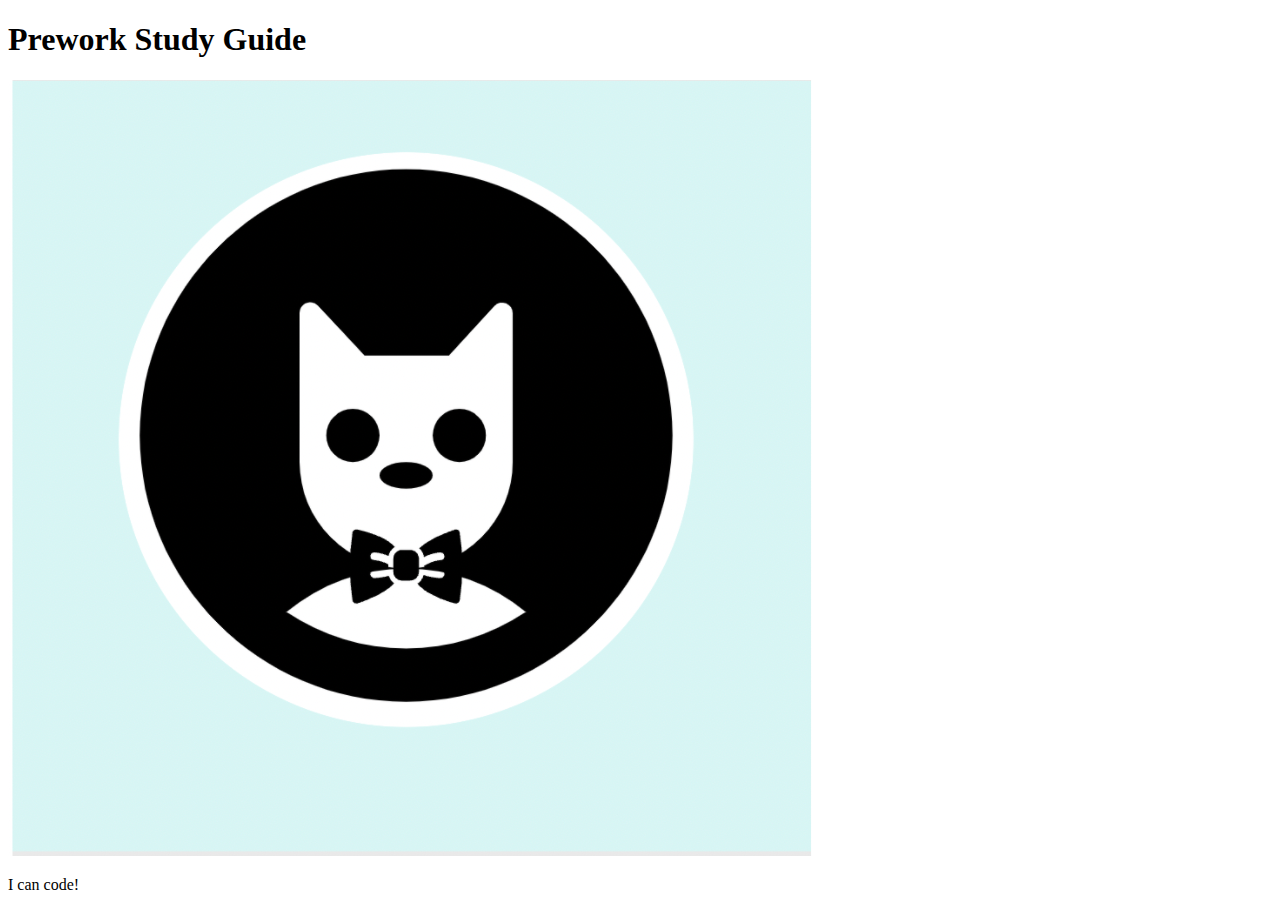
==== prework-study-guide/index.html @ 4b151e0a "add starter code" ====
<!DOCTYPE html>
<html lang="en">
  <head>
    <meta charset="UTF-8" />
    <meta http-equiv="X-UA-Compatible" content="IE=edge" />
    <meta name="viewport" content="width=device-width, initial-scale=1.0" />
    <title>Prework Study Guide</title>
  </head>
  <body>
    <header id="top">
      <h1>Prework Study Guide</h1>
      <img src="./assets/bowtie-cat.png" alt="Profile image of cat wearing a bow tie." />
    </header>
    <main>
      <!-- Student code goes here -->
    </main>

    <footer>
      <p>I can code!</p>
    </footer>
  </body>
</html>
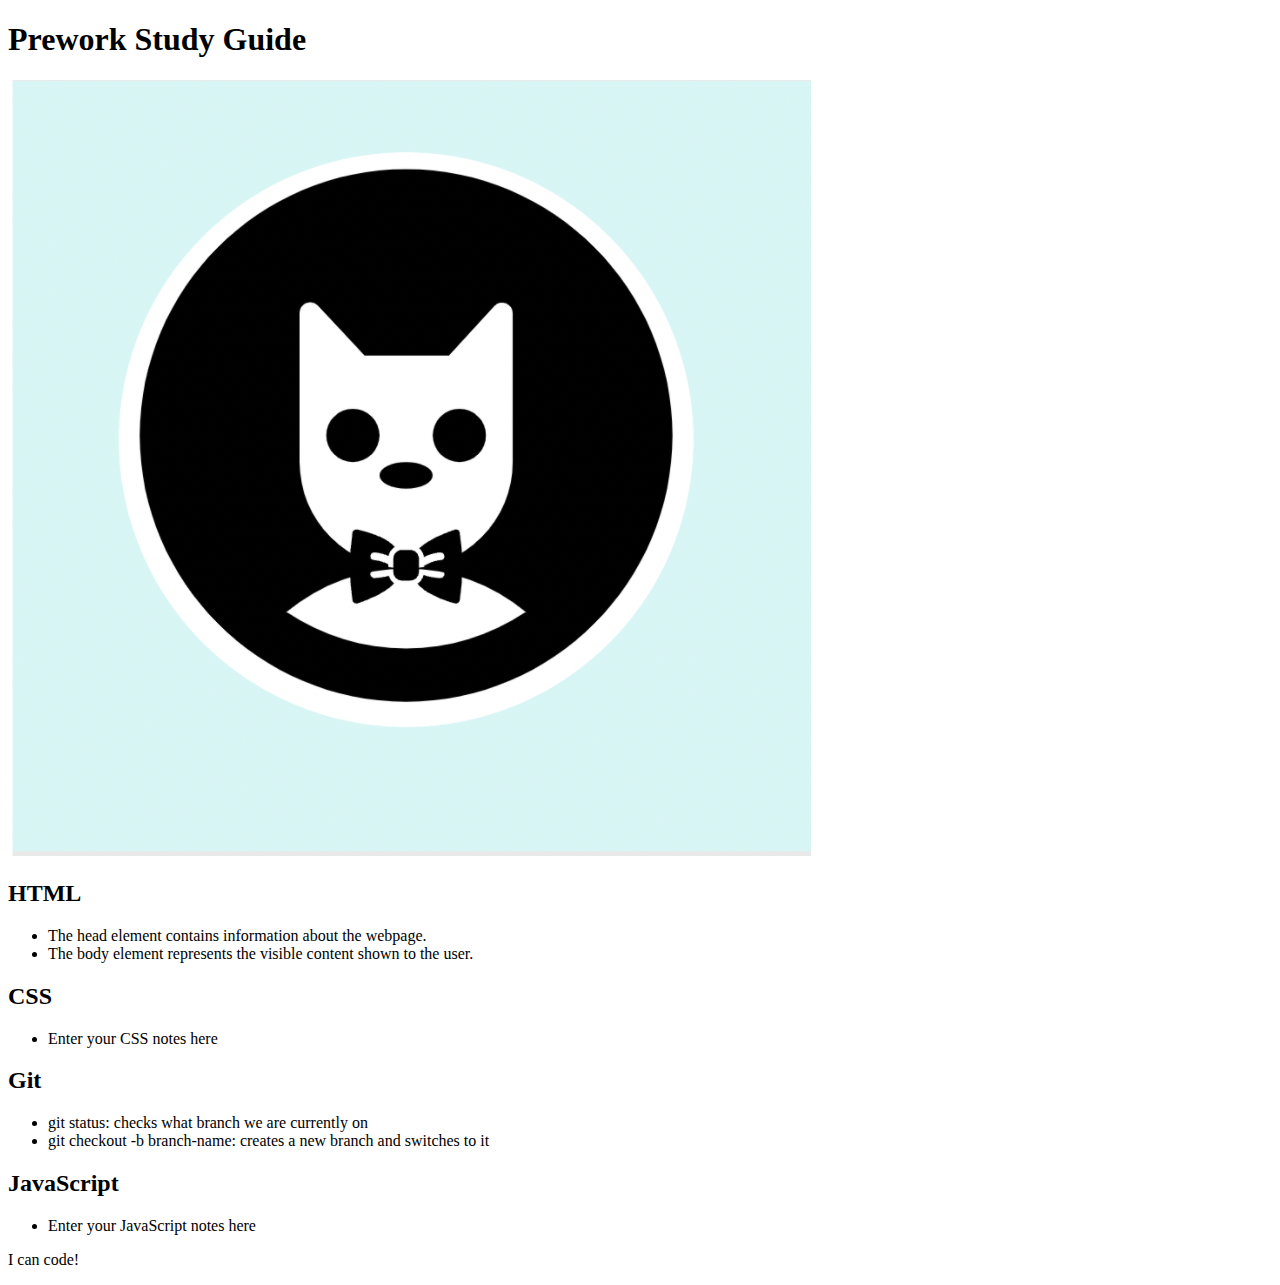
==== commit 7baf14a8: "added code to HTML file" ====
--- a/prework-study-guide/index.html
+++ b/prework-study-guide/index.html
@@ -12,7 +12,35 @@
       <img src="./assets/bowtie-cat.png" alt="Profile image of cat wearing a bow tie." />
     </header>
     <main>
-      <!-- Student code goes here -->
+      <section class="card" id="html-section">
+        <h2>HTML</h2>
+        <ul>
+          <li>The head element contains information about the webpage.</li>
+          <li>The body element represents the visible content shown to the user.</li>
+        </ul>
+      </section>
+   
+      <section class="card" id="css-section">
+        <h2>CSS</h2>
+        <ul>
+          <li>Enter your CSS notes here</li>
+        </ul>
+      </section>
+   
+      <section class="card" id="git-section">
+       <h2>Git</h2>
+        <ul>
+          <li>git status: checks what branch we are currently on</li>
+          <li>git checkout -b branch-name: creates a new branch and switches to it</li>
+        </ul>
+      </section>
+   
+      <section class="card" id="javascript-section">
+        <h2>JavaScript</h2>
+        <ul>
+          <li>Enter your JavaScript notes here</li>
+        </ul>
+      </section>
     </main>
 
     <footer>
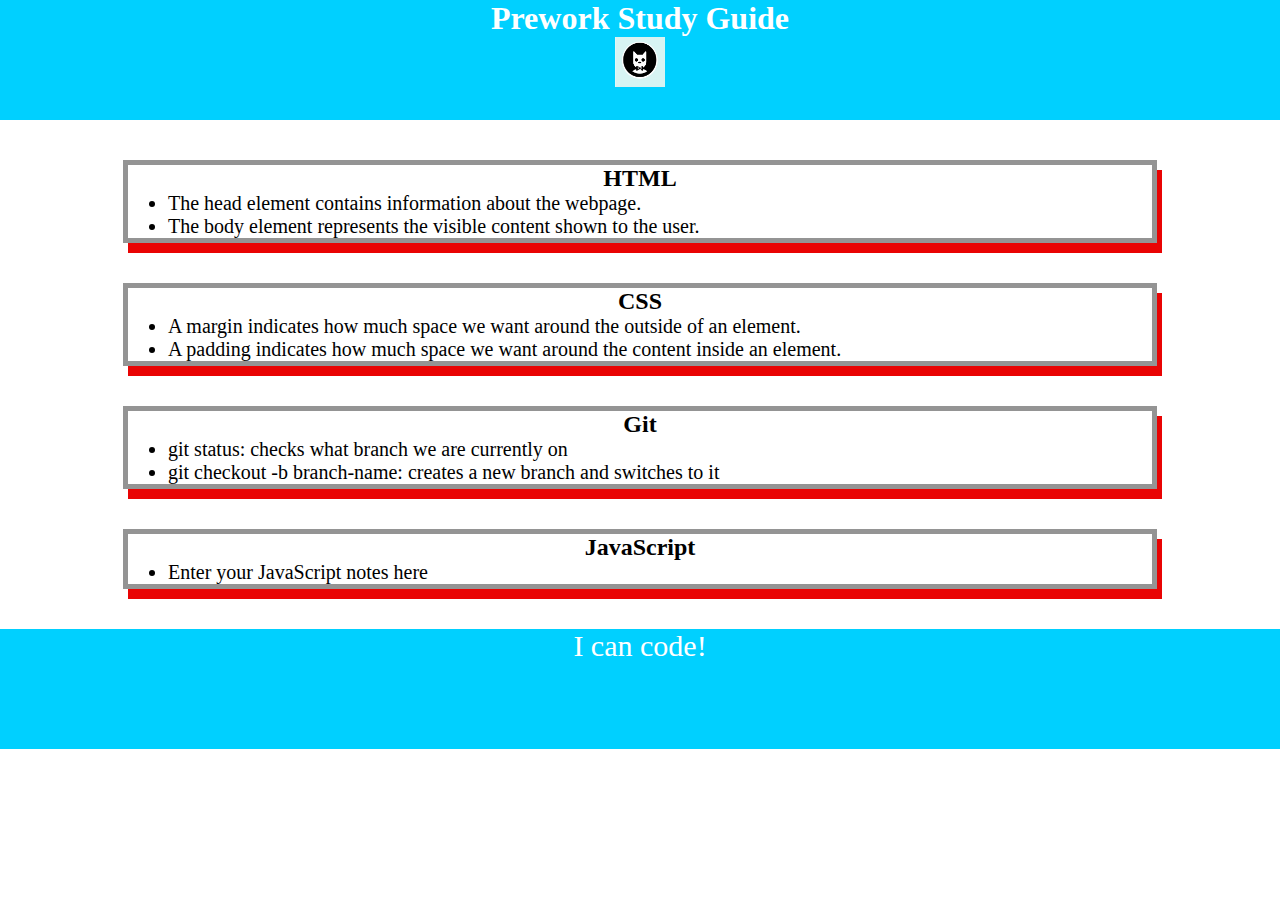
==== commit 8d09eb41: "added CSS to project" ====
--- a/prework-study-guide/index.html
+++ b/prework-study-guide/index.html
@@ -4,6 +4,7 @@
     <meta charset="UTF-8" />
     <meta http-equiv="X-UA-Compatible" content="IE=edge" />
     <meta name="viewport" content="width=device-width, initial-scale=1.0" />
+    <link rel="stylesheet" href="./assets/style.css">
     <title>Prework Study Guide</title>
   </head>
   <body>
@@ -23,7 +24,8 @@
       <section class="card" id="css-section">
         <h2>CSS</h2>
         <ul>
-          <li>Enter your CSS notes here</li>
+          <li>A margin indicates how much space we want around the outside of an element.</li>
+          <li>A padding indicates how much space we want around the content inside an element.</li>
         </ul>
       </section>
    
--- a/prework-study-guide/assets/style.css
+++ b/prework-study-guide/assets/style.css
@@ -0,0 +1,36 @@
+* {
+    margin: 0;
+    padding: 0;
+}
+header,
+footer {
+    width: 100%;
+    height: 120px;
+    background-color: rgb(0, 208, 255);
+    color: white;
+}
+h1,
+h2 {
+    text-align: center;
+}
+img {
+    display: block;
+    height: 50px;
+    width: 50px;
+    margin-left: auto;
+    margin-right: auto;
+}
+ul {
+    padding-left: 40px;
+    font-size: 20px;
+}
+p {
+    text-align: center;
+    font-size: 30px;
+  }
+  .card {
+    width: 80%;
+    margin: 40px auto;
+    border: 5px solid rgba(128, 128, 128, 0.839);
+    box-shadow: 5px 10px #e90404;
+  }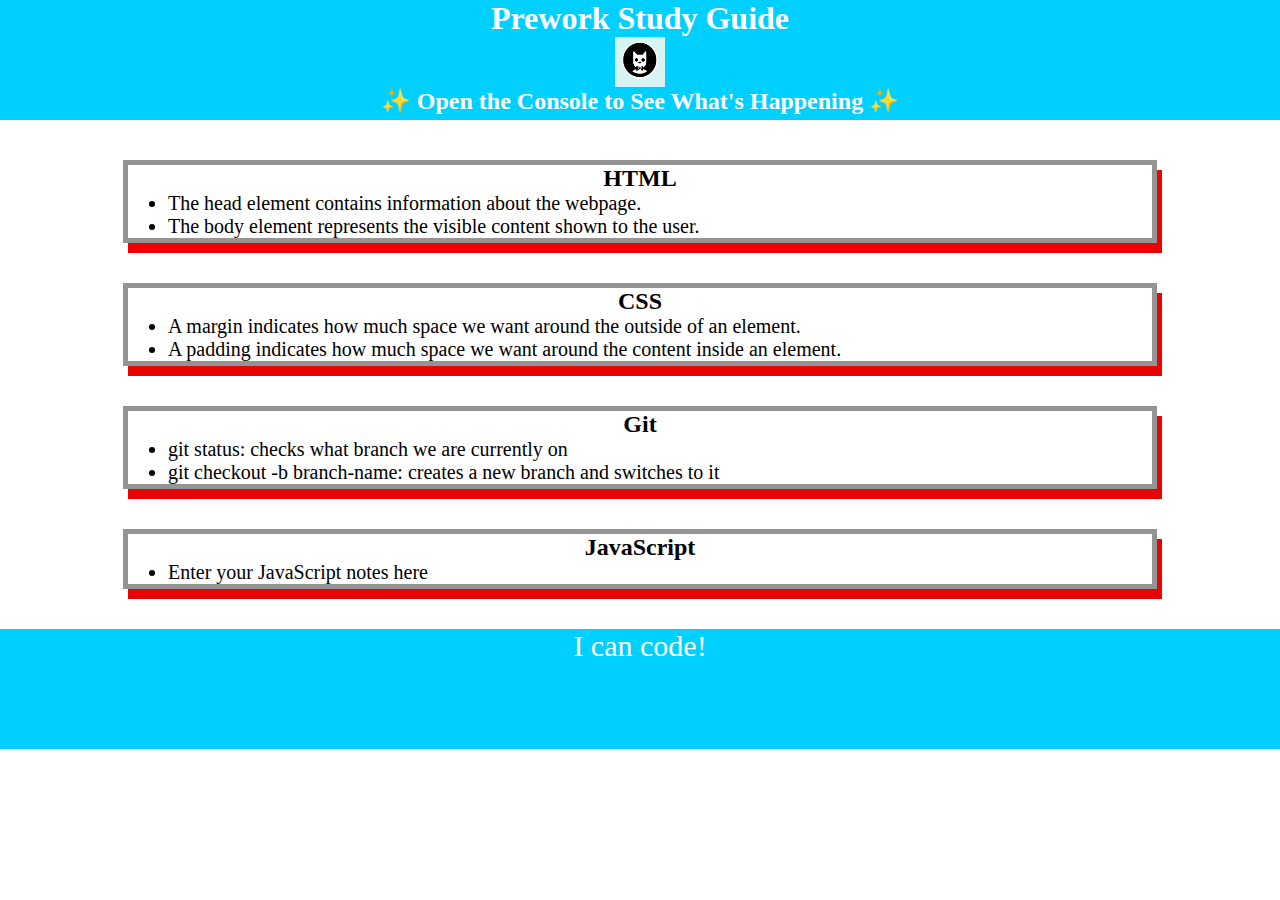
==== commit fee2d436: "shapes+topics" ====
--- a/prework-study-guide/index.html
+++ b/prework-study-guide/index.html
@@ -11,6 +11,7 @@
     <header id="top">
       <h1>Prework Study Guide</h1>
       <img src="./assets/bowtie-cat.png" alt="Profile image of cat wearing a bow tie." />
+      <h2>✨ Open the Console to See What's Happening ✨</h2>
     </header>
     <main>
       <section class="card" id="html-section">
@@ -48,5 +49,6 @@
     <footer>
       <p>I can code!</p>
     </footer>
+    <script src="./assets/script.js"></script>
   </body>
 </html>
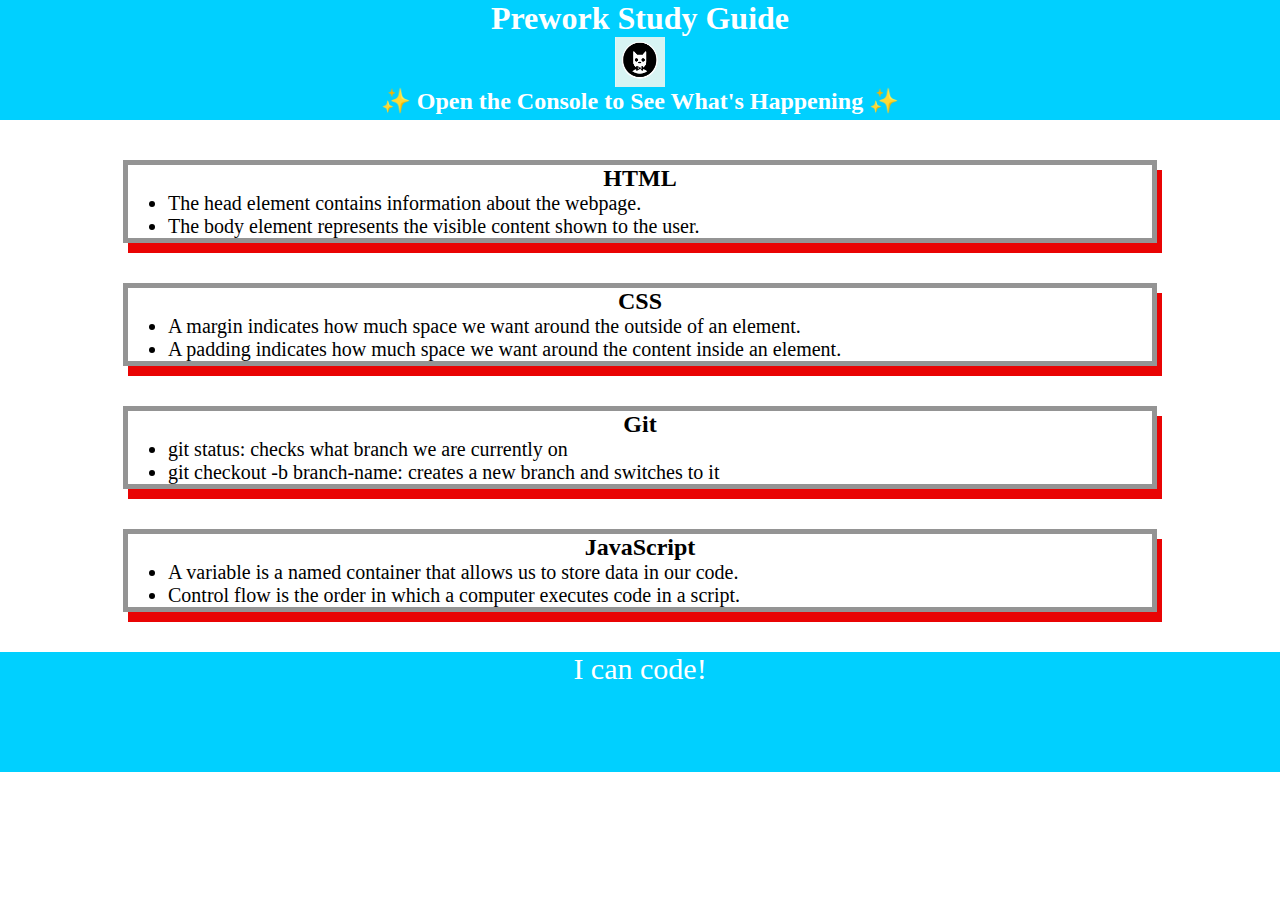
==== commit 6117ddca: "JavaScript arrays and for loops" ====
--- a/prework-study-guide/index.html
+++ b/prework-study-guide/index.html
@@ -41,7 +41,8 @@
       <section class="card" id="javascript-section">
         <h2>JavaScript</h2>
         <ul>
-          <li>Enter your JavaScript notes here</li>
+          <li>A variable is a named container that allows us to store data in our code.</li>
+          <li>Control flow is the order in which a computer executes code in a script.</li>
         </ul>
       </section>
     </main>
